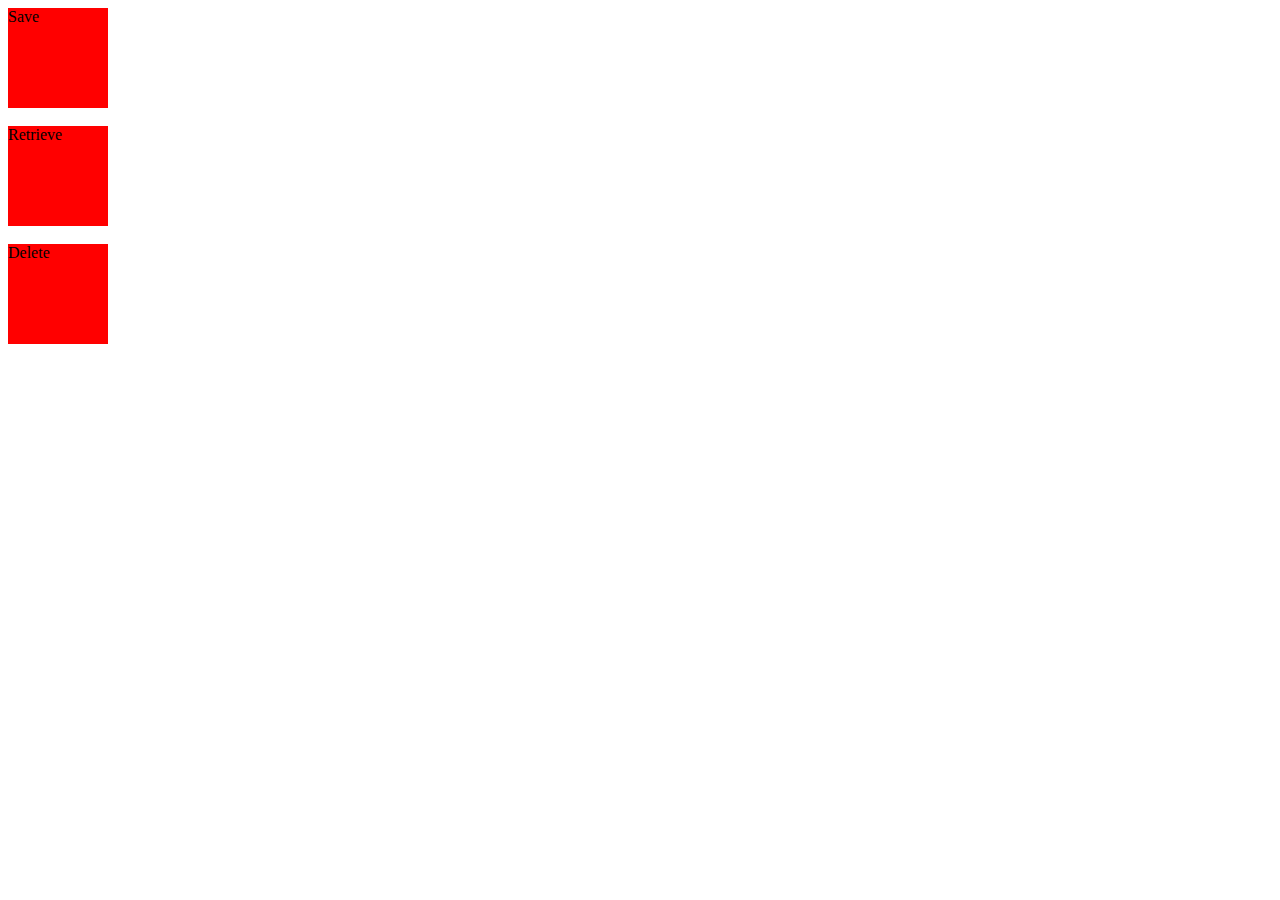
==== Sandbox/Drive/index.html @ 181f819e "Fiddled with Dropbox API and saving calls/modified sandbox a bit more. Dropbox is a tough start beca" ====
<!DOCTYPE html>
<html>
	<head>
		<title>Cumulus</title>

	</head>	
	<style>
		.button
		{
		    width: 100px;
		    height: 100px;
		    background: red;
		} 
	</style>
	<body>
		<div id="SaveButton" class="button"> Save </div>
		<br>
		<div id="RetrieveButton" class="button"> Retrieve </div>
		<br>
		<div id="Delete" class="button"> Delete </div>
	</body>

	<script src="Save/save.js"></script>
	<script src="Login/login.js"></script>
</html>
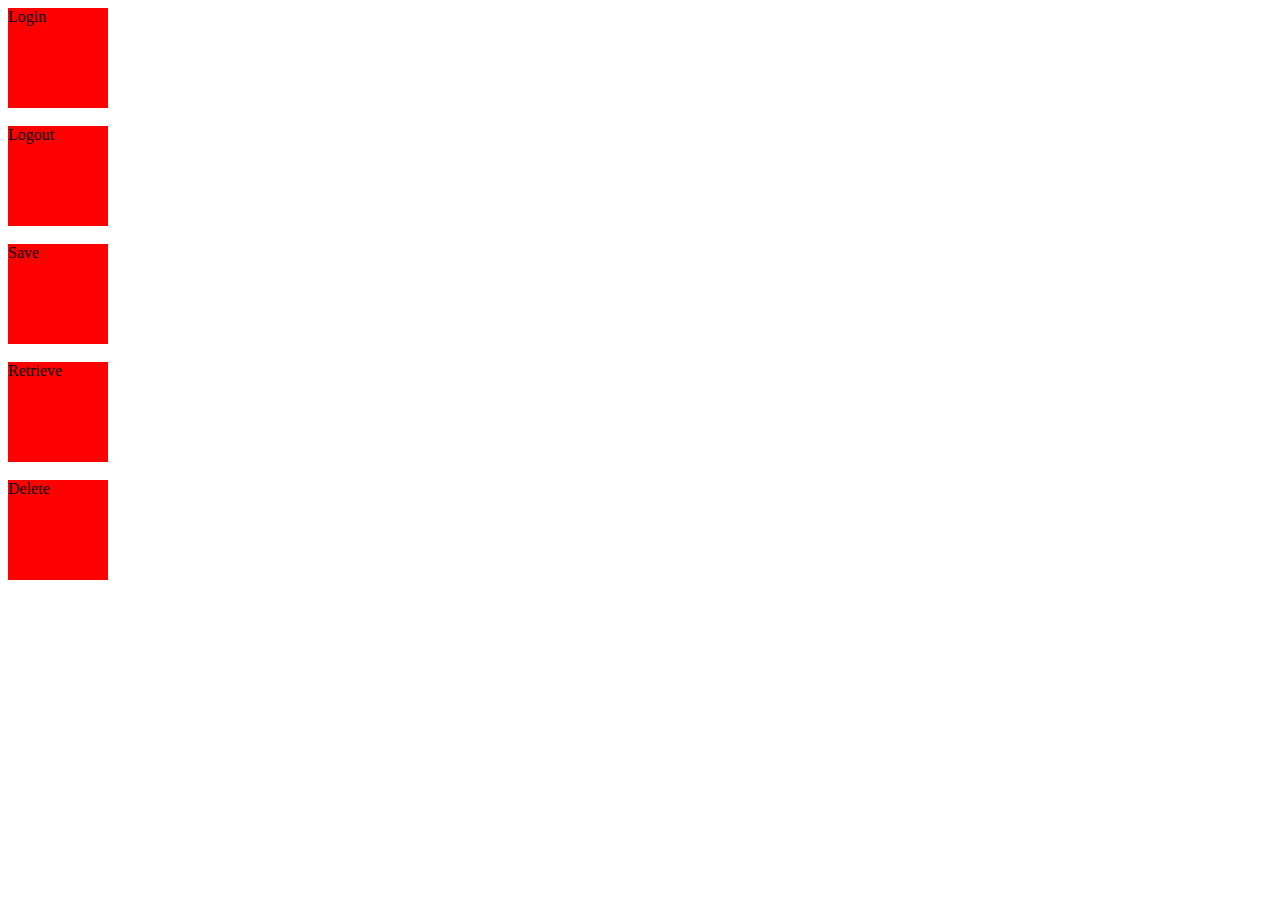
==== commit ecf22c74: "Added keys for app/client for google drive Added most of the login code (untested) Edited html test " ====
--- a/Sandbox/Drive/index.html
+++ b/Sandbox/Drive/index.html
@@ -10,9 +10,14 @@
 		    width: 100px;
 		    height: 100px;
 		    background: red;
+		    cursor: pointer;
 		} 
 	</style>
 	<body>
+		<div id="LoginButton" class="button"> Login </div>
+		<br>
+		<div id="LogoutButton" class="button"> Logout </div>
+		<br>
 		<div id="SaveButton" class="button"> Save </div>
 		<br>
 		<div id="RetrieveButton" class="button"> Retrieve </div>
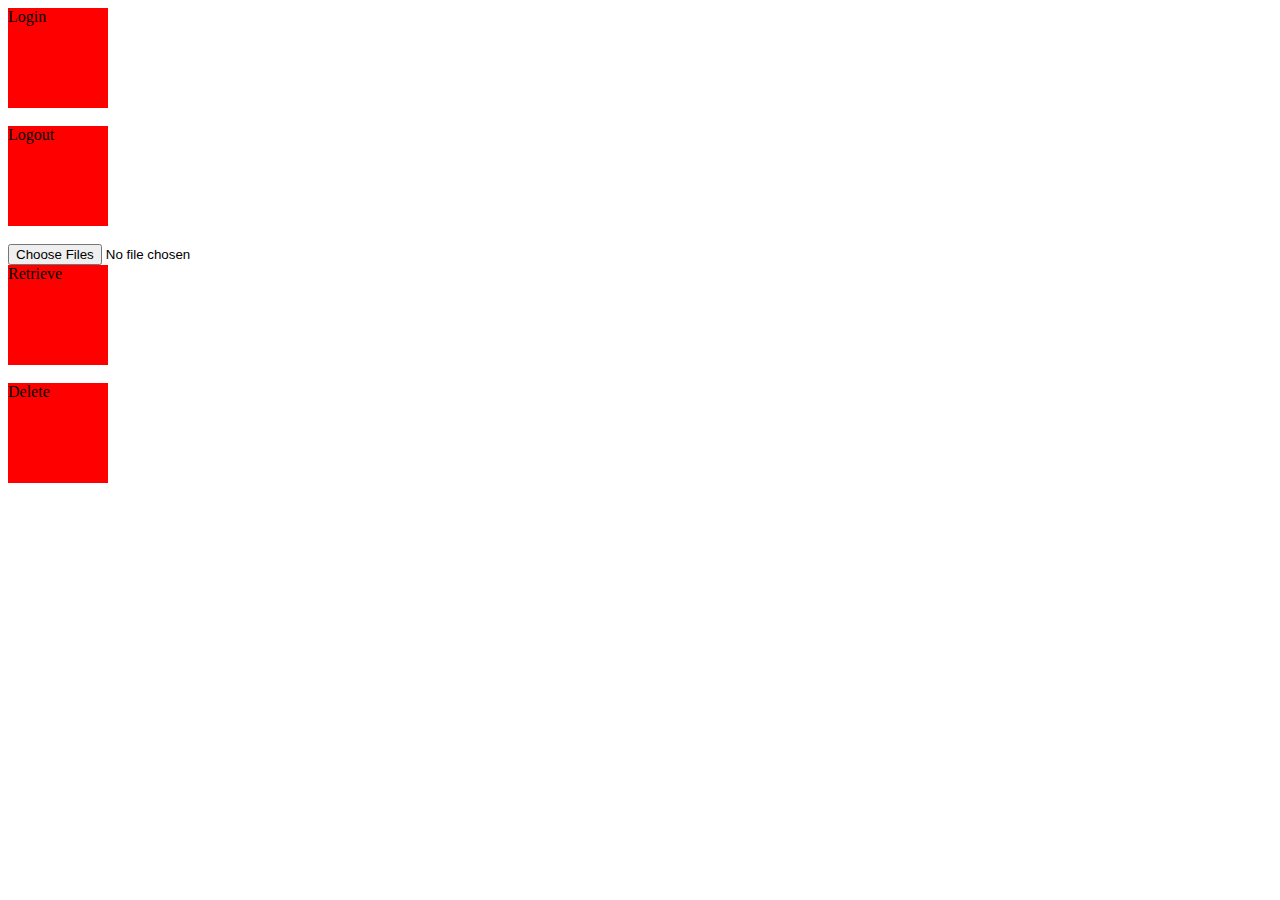
==== commit fd1c342e: "Updated index to include html insert files." ====
--- a/Sandbox/Drive/index.html
+++ b/Sandbox/Drive/index.html
@@ -2,6 +2,8 @@
 <html>
 	<head>
 		<title>Cumulus</title>
+		<script src="http://ajax.googleapis.com/ajax/libs/jquery/1.11.2/jquery.min.js"></script>
+		<script type="text/javascript" src="https://apis.google.com/js/client.js"></script> 
 
 	</head>	
 	<style>
@@ -18,8 +20,8 @@
 		<br>
 		<div id="LogoutButton" class="button"> Logout </div>
 		<br>
-		<div id="SaveButton" class="button"> Save </div>
-		<br>
+		<input type="file" id="SaveButton" name="files[]" multiple />
+		<output id="list"></output>		<br>
 		<div id="RetrieveButton" class="button"> Retrieve </div>
 		<br>
 		<div id="Delete" class="button"> Delete </div>
